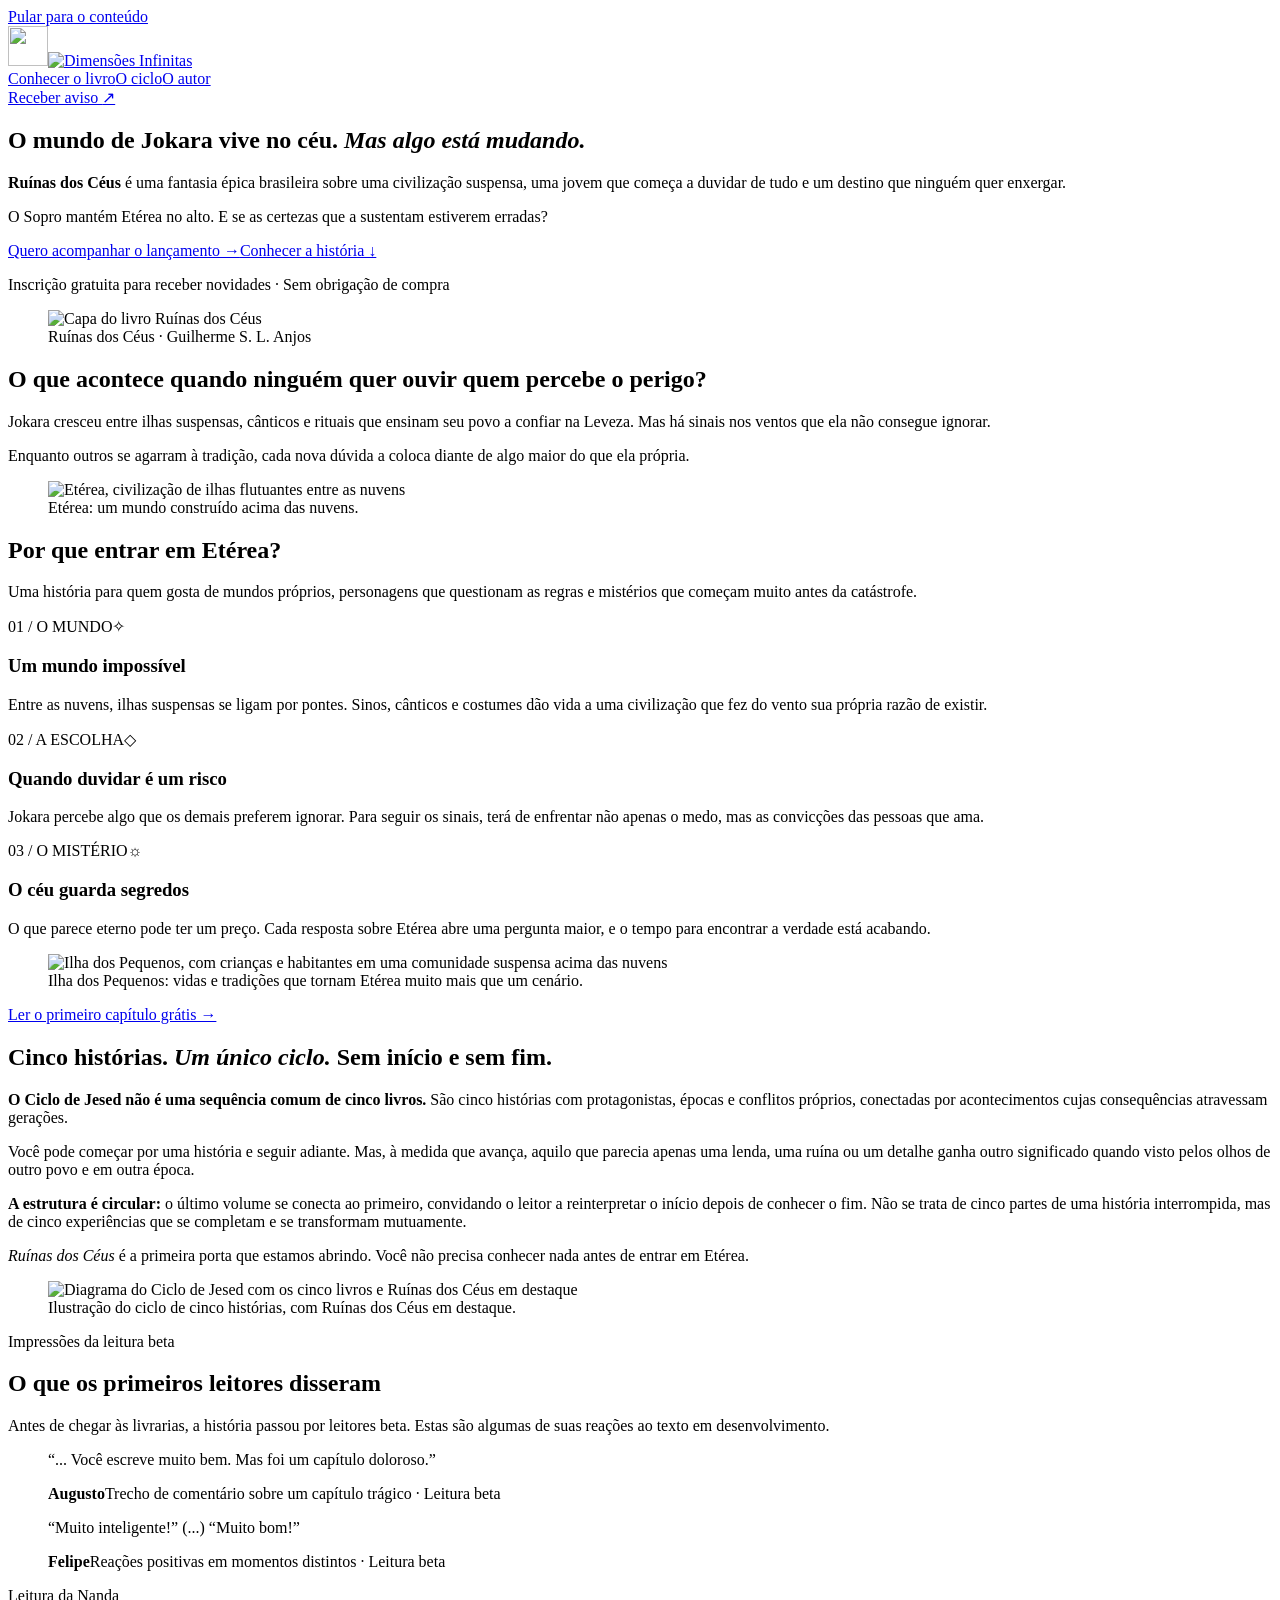
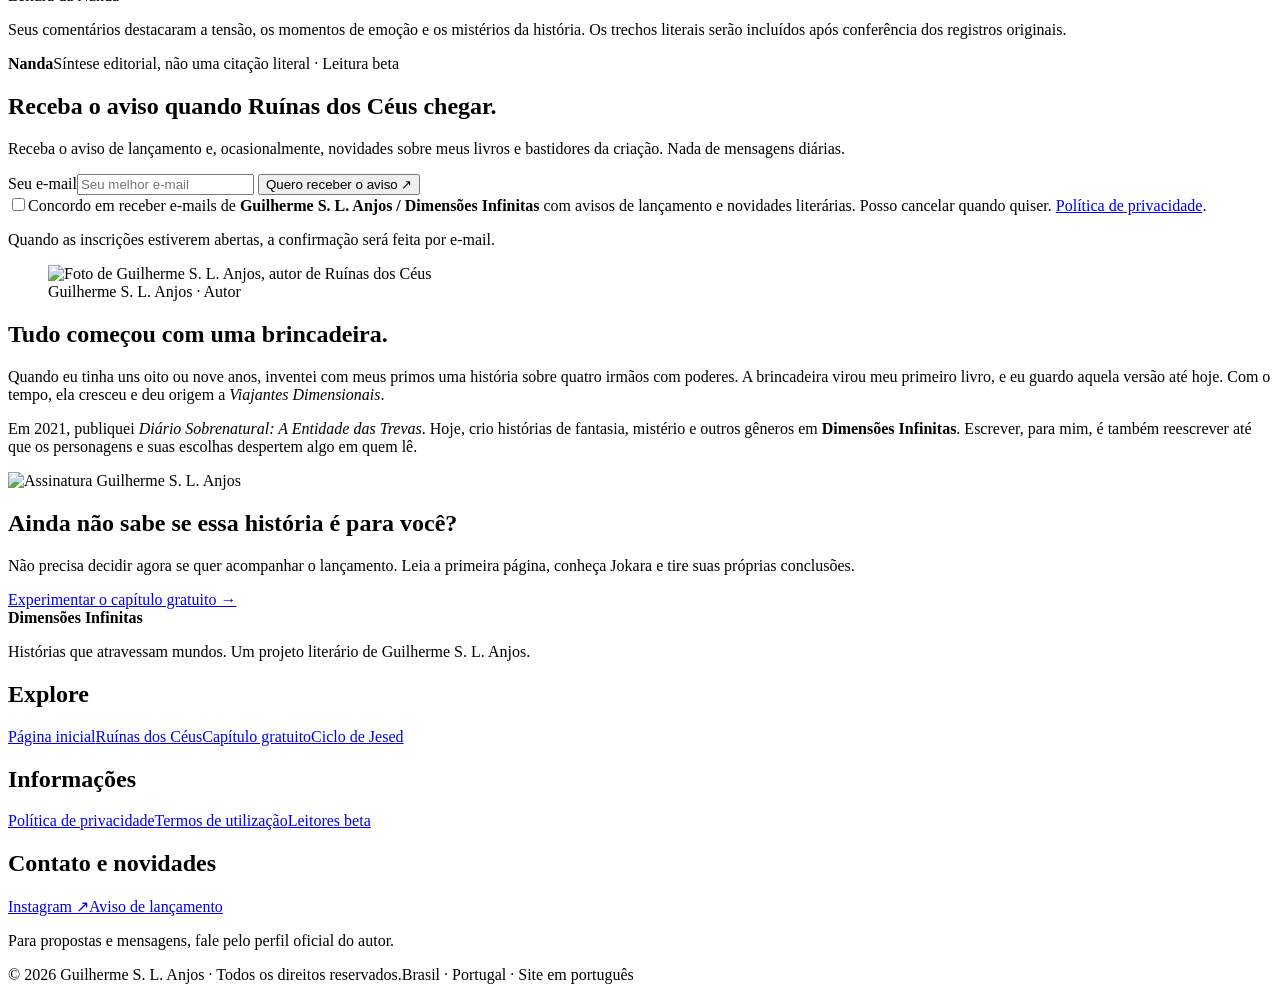
==== public/index.html @ abf65060 "feat: refinamento da home, ciclo, CTA mobile e rodape" ====
<!doctype html><html lang="pt-BR"><head><meta charset="utf-8"><meta name="viewport" content="width=device-width, initial-scale=1">
<meta name="theme-color" content="#f7f3eb"><meta name="description" content="Uma civilização acima do mundo. O céu está prestes a cair. Conheça Ruínas dos Céus, de Guilherme S. L. Anjos, e leia o primeiro capítulo gratuitamente.">
<link rel="canonical" href="https://dimensoesinfinitas.com/">
<link rel="icon" type="image/png" sizes="any" href="/assets/dimensoes-infinitas-selo-n-dourado.png">
<link rel="apple-touch-icon" href="/assets/dimensoes-infinitas-selo-n-dourado.png">
<meta property="og:type" content="website"><meta property="og:locale" content="pt_BR">
<meta property="og:title" content="Dimensões Infinitas | Conheça Ruínas dos Céus"><meta property="og:description" content="Uma civilização acima do mundo. O céu está prestes a cair. Conheça Ruínas dos Céus, de Guilherme S. L. Anjos, e leia o primeiro capítulo gratuitamente.">
<meta property="og:url" content="https://dimensoesinfinitas.com/">
<meta property="og:image" content="https://dimensoesinfinitas.com/assets/ruinas-dos-ceus-capa.webp">
<meta name="twitter:card" content="summary_large_image">
<link rel="stylesheet" href="/styles.css?v=20261024full4"><title>Dimensões Infinitas | Conheça Ruínas dos Céus</title></head><body class="marketing-page"><a class="skip" href="#conteudo">Pular para o conteúdo</a>
<header class="sitehead"><div class="container"><a class="brand" href="/" aria-label="Dimensões Infinitas, página inicial"><img src="/assets/dimensoes-infinitas-selo-n-preto.png" width="40" height="40" alt=""><img class="brand-logo" src="/assets/dimensoes-infinitas-logo-preto.png" width="177" height="67" alt="Dimensões Infinitas"></a><nav aria-label="Navegação"><a href="/ciclo-de-jesed/ruinas-dos-ceus/">Conhecer o livro</a><a href="#ciclo">O ciclo</a><a href="#autor">O autor</a></nav><a class="header-cta" href="#acompanhar">Receber aviso <span aria-hidden="true">↗</span></a></div></header>
<main id="conteudo">
<section class="hero" aria-labelledby="home-title"><div class="container hero-grid">
<div class="hero-copy"><h1 id="home-title">O mundo de Jokara vive no céu. <em>Mas algo está mudando.</em></h1>
<p class="sublead"><strong>Ruínas dos Céus</strong> é uma fantasia épica brasileira sobre uma civilização suspensa, uma jovem que começa a duvidar de tudo e um destino que ninguém quer enxergar.</p>
<p class="muted hero-support">O Sopro mantém Etérea no alto. E se as certezas que a sustentam estiverem erradas?</p>
<div class="actions"><a class="btn primary" href="#acompanhar">Quero acompanhar o lançamento →</a><a class="btn" href="#historia">Conhecer a história ↓</a></div>
<p class="fineprint">Inscrição gratuita para receber novidades · Sem obrigação de compra</p></div>
<figure class="hero-cover"><div class="cover-stage"><img src="/assets/ruinas-dos-ceus-capa.webp" width="500" height="750" alt="Capa do livro Ruínas dos Céus" fetchpriority="high" decoding="async"></div><figcaption>Ruínas dos Céus · Guilherme S. L. Anjos</figcaption></figure>
</div></section>
<section class="section" id="historia"><div class="container section-grid">
<div><h2>O que acontece quando ninguém quer ouvir quem percebe o perigo?</h2>
<p>Jokara cresceu entre ilhas suspensas, cânticos e rituais que ensinam seu povo a confiar na Leveza. Mas há sinais nos ventos que ela não consegue ignorar.</p>
<p>Enquanto outros se agarram à tradição, cada nova dúvida a coloca diante de algo maior do que ela própria.</p></div>
<figure class="eterea-figure"><img src="/assets/eterea.webp" width="1200" height="675" loading="lazy" decoding="async" alt="Etérea, civilização de ilhas flutuantes entre as nuvens"><figcaption>Etérea: um mundo construído acima das nuvens.</figcaption></figure>
</div></section>
<section class="section highlight"><div class="container"><div class="section-head"><h2>Por que entrar em Etérea?</h2><p>Uma história para quem gosta de mundos próprios, personagens que questionam as regras e mistérios que começam muito antes da catástrofe.</p></div>
<div class="theme-cards discovery-cards">
<article><span class="theme-index" aria-hidden="true">01 / O MUNDO</span><span class="theme-symbol" aria-hidden="true">✧</span><h3>Um mundo impossível</h3><p>Entre as nuvens, ilhas suspensas se ligam por pontes. Sinos, cânticos e costumes dão vida a uma civilização que fez do vento sua própria razão de existir.</p></article>
<article><span class="theme-index" aria-hidden="true">02 / A ESCOLHA</span><span class="theme-symbol" aria-hidden="true">◇</span><h3>Quando duvidar é um risco</h3><p>Jokara percebe algo que os demais preferem ignorar. Para seguir os sinais, terá de enfrentar não apenas o medo, mas as convicções das pessoas que ama.</p></article>
<article><span class="theme-index" aria-hidden="true">03 / O MISTÉRIO</span><span class="theme-symbol" aria-hidden="true">☼</span><h3>O céu guarda segredos</h3><p>O que parece eterno pode ter um preço. Cada resposta sobre Etérea abre uma pergunta maior, e o tempo para encontrar a verdade está acabando.</p></article>
</div><figure class="eterea-wide"><img src="/assets/ilha-dos-pequenos.webp" width="1200" height="900" loading="lazy" decoding="async" alt="Ilha dos Pequenos, com crianças e habitantes em uma comunidade suspensa acima das nuvens"><figcaption>Ilha dos Pequenos: vidas e tradições que tornam Etérea muito mais que um cenário.</figcaption></figure><div class="section-cta"><a class="btn primary" href="/ciclo-de-jesed/ruinas-dos-ceus/ler/">Ler o primeiro capítulo grátis →</a></div>
</div></section>
<section class="section cycle-section" id="ciclo"><div class="container section-grid">
<div><h2>Cinco histórias. <em>Um único ciclo.</em> Sem início e sem fim.</h2>
<p><strong>O Ciclo de Jesed não é uma sequência comum de cinco livros.</strong> São cinco histórias com protagonistas, épocas e conflitos próprios, conectadas por acontecimentos cujas consequências atravessam gerações.</p>
<p>Você pode começar por uma história e seguir adiante. Mas, à medida que avança, aquilo que parecia apenas uma lenda, uma ruína ou um detalhe ganha outro significado quando visto pelos olhos de outro povo e em outra época.</p>
<p><strong>A estrutura é circular:</strong> o último volume se conecta ao primeiro, convidando o leitor a reinterpretar o início depois de conhecer o fim. Não se trata de cinco partes de uma história interrompida, mas de cinco experiências que se completam e se transformam mutuamente.</p>
<p><em>Ruínas dos Céus</em> é a primeira porta que estamos abrindo. Você não precisa conhecer nada antes de entrar em Etérea.</p></div>
<figure class="cycle-figure"><img src="/assets/ciclo-de-jesed-ruinas-dos-ceus.webp" width="850" height="900" loading="lazy" decoding="async" alt="Diagrama do Ciclo de Jesed com os cinco livros e Ruínas dos Céus em destaque"><figcaption>Ilustração do ciclo de cinco histórias, com Ruínas dos Céus em destaque.</figcaption></figure>
</div></section>
<section class="section beta-section" id="avaliacoes" aria-labelledby="beta-title"><div class="container"><div class="section-head"><p class="eyebrow">Impressões da leitura beta</p><h2 id="beta-title">O que os primeiros leitores disseram</h2><p>Antes de chegar às livrarias, a história passou por leitores beta. Estas são algumas de suas reações ao texto em desenvolvimento.</p></div><div class="beta-grid">
<blockquote class="beta-card"><p>“... Você escreve muito bem. Mas foi um capítulo doloroso.”</p><footer><strong>Augusto</strong><span>Trecho de comentário sobre um capítulo trágico · Leitura beta</span></footer></blockquote>
<blockquote class="beta-card"><p>“Muito inteligente!” <span class="beta-gap" aria-label="Outros comentários ao longo da leitura">(...)</span> “Muito bom!”</p><footer><strong>Felipe</strong><span>Reações positivas em momentos distintos · Leitura beta</span></footer></blockquote>
<article class="beta-card beta-summary"><p class="beta-intro">Leitura da Nanda</p><p class="beta-note">Seus comentários destacaram a tensão, os momentos de emoção e os mistérios da história. Os trechos literais serão incluídos após conferência dos registros originais.</p><footer><strong>Nanda</strong><span>Síntese editorial, não uma citação literal · Leitura beta</span></footer></article>
</div></div></section>
<section class="email-section" id="acompanhar" aria-labelledby="email-title-acompanhar"><div class="container">
<div class="email-card"><h2 id="email-title-acompanhar">Receba o aviso quando Ruínas dos Céus chegar.</h2>
<p>Receba o aviso de lançamento e, ocasionalmente, novidades sobre meus livros e bastidores da criação. Nada de mensagens diárias.</p>
<form class="newsletter-form email-form" novalidate><div class="email-row">
<label class="skip" for="email-acompanhar">Seu e-mail</label><input type="email" id="email-acompanhar" name="email" required autocomplete="email" placeholder="Seu melhor e-mail" maxlength="254" aria-label="Endereço de e-mail">
<button class="btn primary" type="submit">Quero receber o aviso ↗</button></div>
<div style="position:absolute;left:-9999px" aria-hidden="true"><label>Website<input type="text" name="website" tabindex="-1" autocomplete="off"></label></div>
<label class="consent"><input type="checkbox" name="consent" required><span>Concordo em receber e-mails de <strong>Guilherme S. L. Anjos / Dimensões Infinitas</strong> com avisos de lançamento e novidades literárias. Posso cancelar quando quiser. <a href="/privacidade/" target="_blank" rel="noopener">Política de privacidade</a>.</span></label>
<p class="form-status" role="status" aria-live="polite"></p></form>
<p class="micro">Quando as inscrições estiverem abertas, a confirmação será feita por e-mail.</p></div></div></section>
<section class="section author-section" id="autor"><div class="container author-grid">
<figure class="author-portrait"><img src="/assets/guilherme-s-l-anjos-autor.webp" width="320" height="320" loading="lazy" decoding="async" alt="Foto de Guilherme S. L. Anjos, autor de Ruínas dos Céus"><figcaption>Guilherme S. L. Anjos · Autor</figcaption></figure>
<div><h2>Tudo começou com uma brincadeira.</h2>
<p>Quando eu tinha uns oito ou nove anos, inventei com meus primos uma história sobre quatro irmãos com poderes. A brincadeira virou meu primeiro livro, e eu guardo aquela versão até hoje. Com o tempo, ela cresceu e deu origem a <em>Viajantes Dimensionais</em>.</p>
<p>Em 2021, publiquei <em>Diário Sobrenatural: A Entidade das Trevas</em>. Hoje, crio histórias de fantasia, mistério e outros gêneros em <strong>Dimensões Infinitas</strong>. Escrever, para mim, é também reescrever até que os personagens e suas escolhas despertem algo em quem lê.</p>
<img class="author-signature" src="/assets/guilherme-s-l-anjos-preto.png" alt="Assinatura Guilherme S. L. Anjos" width="188" height="63" loading="lazy" decoding="async"></div>
</div></section>
<section class="closing"><div class="container narrow"><h2>Ainda não sabe se essa história é para você?</h2>
<p>Não precisa decidir agora se quer acompanhar o lançamento. Leia a primeira página, conheça Jokara e tire suas próprias conclusões.</p>
<a class="btn primary" href="/ciclo-de-jesed/ruinas-dos-ceus/ler/">Experimentar o capítulo gratuito →</a>
</div></section>
</main><footer class="sitefoot"><div class="container footer-columns">
<div class="footer-brand"><img src="/assets/dimensoes-infinitas-logo-branco.webp" alt="Dimensões Infinitas" width="220" loading="lazy" onerror="this.style.display='none'"><strong>Dimensões Infinitas</strong><p>Histórias que atravessam mundos. Um projeto literário de Guilherme S. L. Anjos.</p></div>
<div class="footer-group"><h2>Explore</h2><a href="/">Página inicial</a><a href="/ciclo-de-jesed/ruinas-dos-ceus/">Ruínas dos Céus</a><a href="/ciclo-de-jesed/ruinas-dos-ceus/ler/">Capítulo gratuito</a><a href="/#ciclo">Ciclo de Jesed</a></div>
<div class="footer-group"><h2>Informações</h2><a href="/privacidade/">Política de privacidade</a><a href="/termos/">Termos de utilização</a><a href="/#avaliacoes">Leitores beta</a></div>
<div class="footer-group"><h2>Contato e novidades</h2><a href="https://www.instagram.com/guilhermeslanjos/" target="_blank" rel="noopener noreferrer">Instagram ↗</a><a href="/#acompanhar">Aviso de lançamento</a><p>Para propostas e mensagens, fale pelo perfil oficial do autor.</p></div>
</div><div class="container footer-bottom"><span>© <span class="current-year">2026</span> Guilherme S. L. Anjos · Todos os direitos reservados.</span><span>Brasil · Portugal · Site em português</span></div></footer><script defer src="/app.js?v=20261024full4"></script><script>document.querySelectorAll('.current-year').forEach(el=>el.textContent=new Date().getFullYear());</script></body></html>
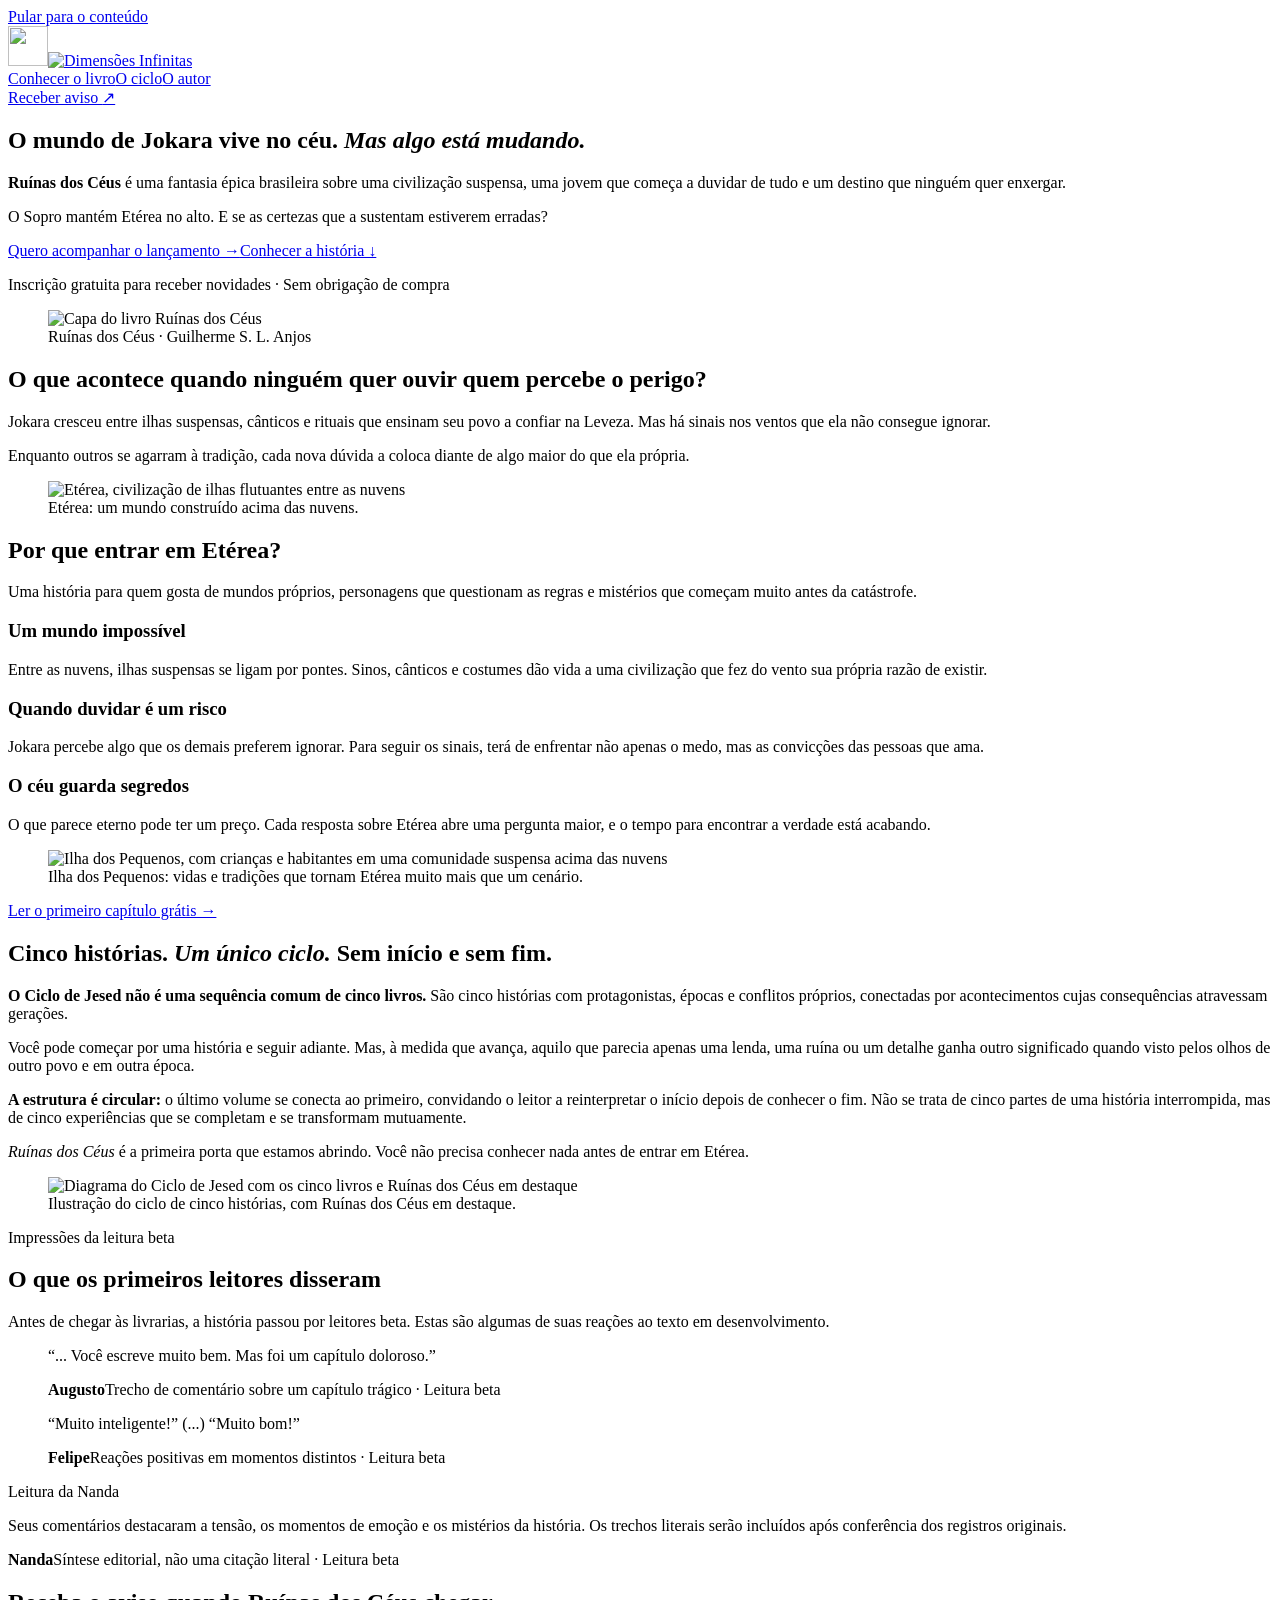
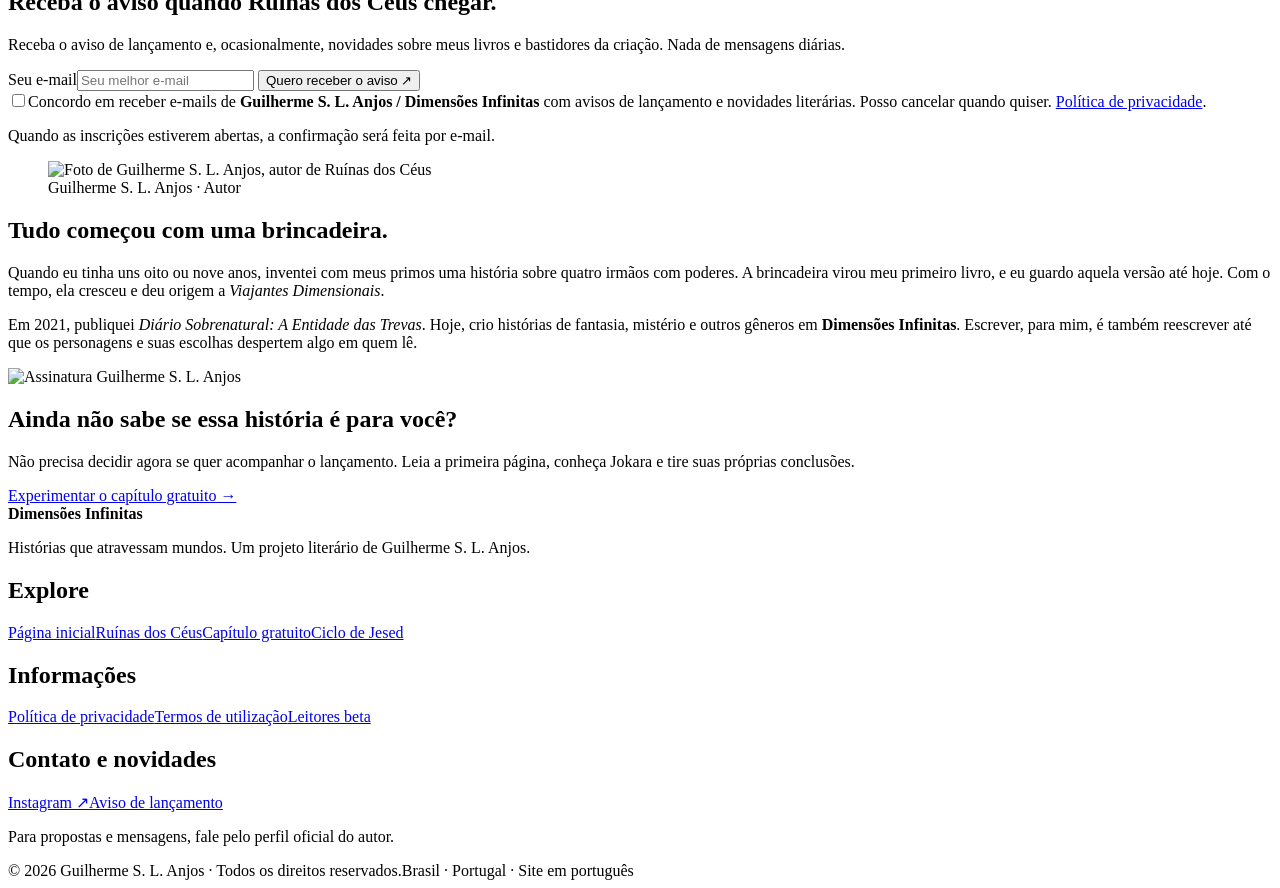
==== commit e1febb3f: "style: remover numeracao e simbolos dos cards Etérea" ====
--- a/public/index.html
+++ b/public/index.html
@@ -27,9 +27,9 @@
 </div></section>
 <section class="section highlight"><div class="container"><div class="section-head"><h2>Por que entrar em Etérea?</h2><p>Uma história para quem gosta de mundos próprios, personagens que questionam as regras e mistérios que começam muito antes da catástrofe.</p></div>
 <div class="theme-cards discovery-cards">
-<article><span class="theme-index" aria-hidden="true">01 / O MUNDO</span><span class="theme-symbol" aria-hidden="true">✧</span><h3>Um mundo impossível</h3><p>Entre as nuvens, ilhas suspensas se ligam por pontes. Sinos, cânticos e costumes dão vida a uma civilização que fez do vento sua própria razão de existir.</p></article>
-<article><span class="theme-index" aria-hidden="true">02 / A ESCOLHA</span><span class="theme-symbol" aria-hidden="true">◇</span><h3>Quando duvidar é um risco</h3><p>Jokara percebe algo que os demais preferem ignorar. Para seguir os sinais, terá de enfrentar não apenas o medo, mas as convicções das pessoas que ama.</p></article>
-<article><span class="theme-index" aria-hidden="true">03 / O MISTÉRIO</span><span class="theme-symbol" aria-hidden="true">☼</span><h3>O céu guarda segredos</h3><p>O que parece eterno pode ter um preço. Cada resposta sobre Etérea abre uma pergunta maior, e o tempo para encontrar a verdade está acabando.</p></article>
+<article><h3>Um mundo impossível</h3><p>Entre as nuvens, ilhas suspensas se ligam por pontes. Sinos, cânticos e costumes dão vida a uma civilização que fez do vento sua própria razão de existir.</p></article>
+<article><h3>Quando duvidar é um risco</h3><p>Jokara percebe algo que os demais preferem ignorar. Para seguir os sinais, terá de enfrentar não apenas o medo, mas as convicções das pessoas que ama.</p></article>
+<article><h3>O céu guarda segredos</h3><p>O que parece eterno pode ter um preço. Cada resposta sobre Etérea abre uma pergunta maior, e o tempo para encontrar a verdade está acabando.</p></article>
 </div><figure class="eterea-wide"><img src="/assets/ilha-dos-pequenos.webp" width="1200" height="900" loading="lazy" decoding="async" alt="Ilha dos Pequenos, com crianças e habitantes em uma comunidade suspensa acima das nuvens"><figcaption>Ilha dos Pequenos: vidas e tradições que tornam Etérea muito mais que um cenário.</figcaption></figure><div class="section-cta"><a class="btn primary" href="/ciclo-de-jesed/ruinas-dos-ceus/ler/">Ler o primeiro capítulo grátis →</a></div>
 </div></section>
 <section class="section cycle-section" id="ciclo"><div class="container section-grid">
@@ -67,7 +67,7 @@
 <a class="btn primary" href="/ciclo-de-jesed/ruinas-dos-ceus/ler/">Experimentar o capítulo gratuito →</a>
 </div></section>
 </main><footer class="sitefoot"><div class="container footer-columns">
-<div class="footer-brand"><img src="/assets/dimensoes-infinitas-logo-branco.webp" alt="Dimensões Infinitas" width="220" loading="lazy" onerror="this.style.display='none'"><strong>Dimensões Infinitas</strong><p>Histórias que atravessam mundos. Um projeto literário de Guilherme S. L. Anjos.</p></div>
+<div class="footer-brand"><img src="/assets/dimensoes-infinitas-logo.webp" alt="Dimensões Infinitas" width="220" loading="lazy" onerror="this.style.display='none'"><strong>Dimensões Infinitas</strong><p>Histórias que atravessam mundos. Um projeto literário de Guilherme S. L. Anjos.</p></div>
 <div class="footer-group"><h2>Explore</h2><a href="/">Página inicial</a><a href="/ciclo-de-jesed/ruinas-dos-ceus/">Ruínas dos Céus</a><a href="/ciclo-de-jesed/ruinas-dos-ceus/ler/">Capítulo gratuito</a><a href="/#ciclo">Ciclo de Jesed</a></div>
 <div class="footer-group"><h2>Informações</h2><a href="/privacidade/">Política de privacidade</a><a href="/termos/">Termos de utilização</a><a href="/#avaliacoes">Leitores beta</a></div>
 <div class="footer-group"><h2>Contato e novidades</h2><a href="https://www.instagram.com/guilhermeslanjos/" target="_blank" rel="noopener noreferrer">Instagram ↗</a><a href="/#acompanhar">Aviso de lançamento</a><p>Para propostas e mensagens, fale pelo perfil oficial do autor.</p></div>
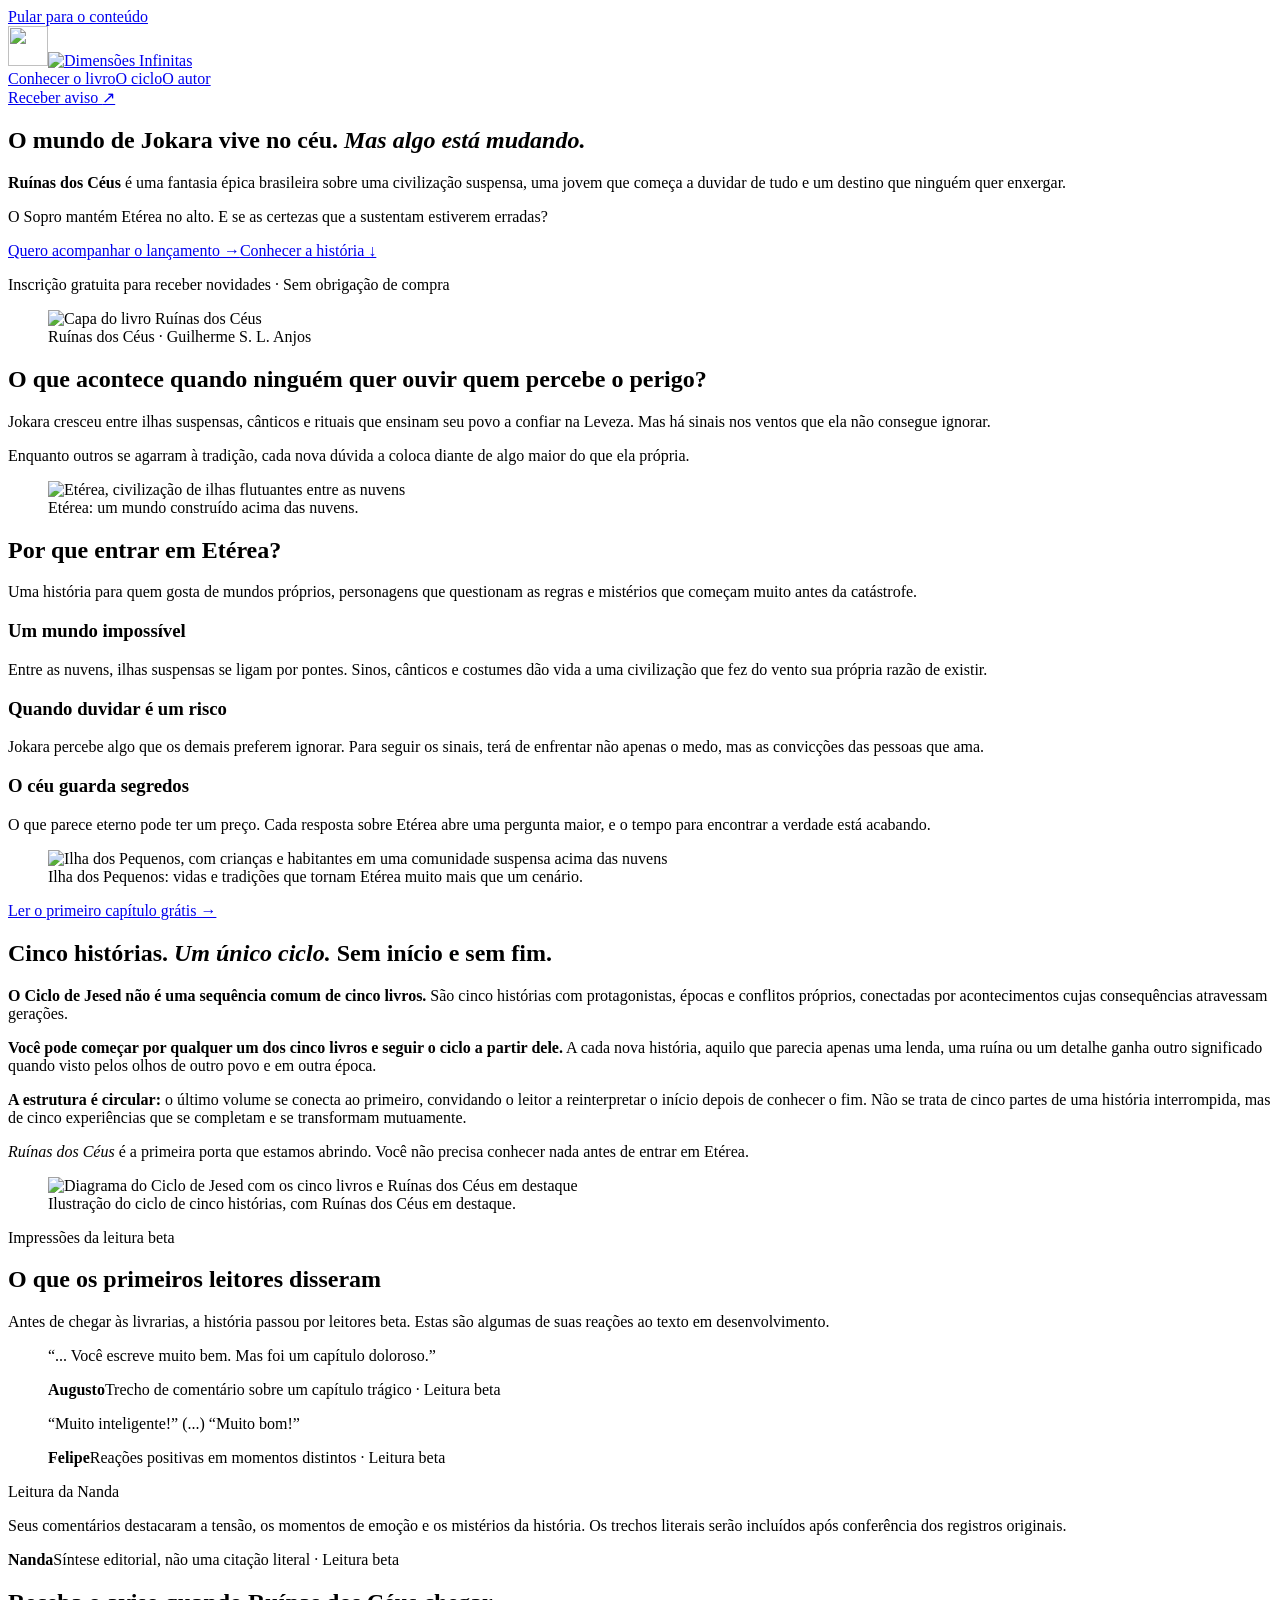
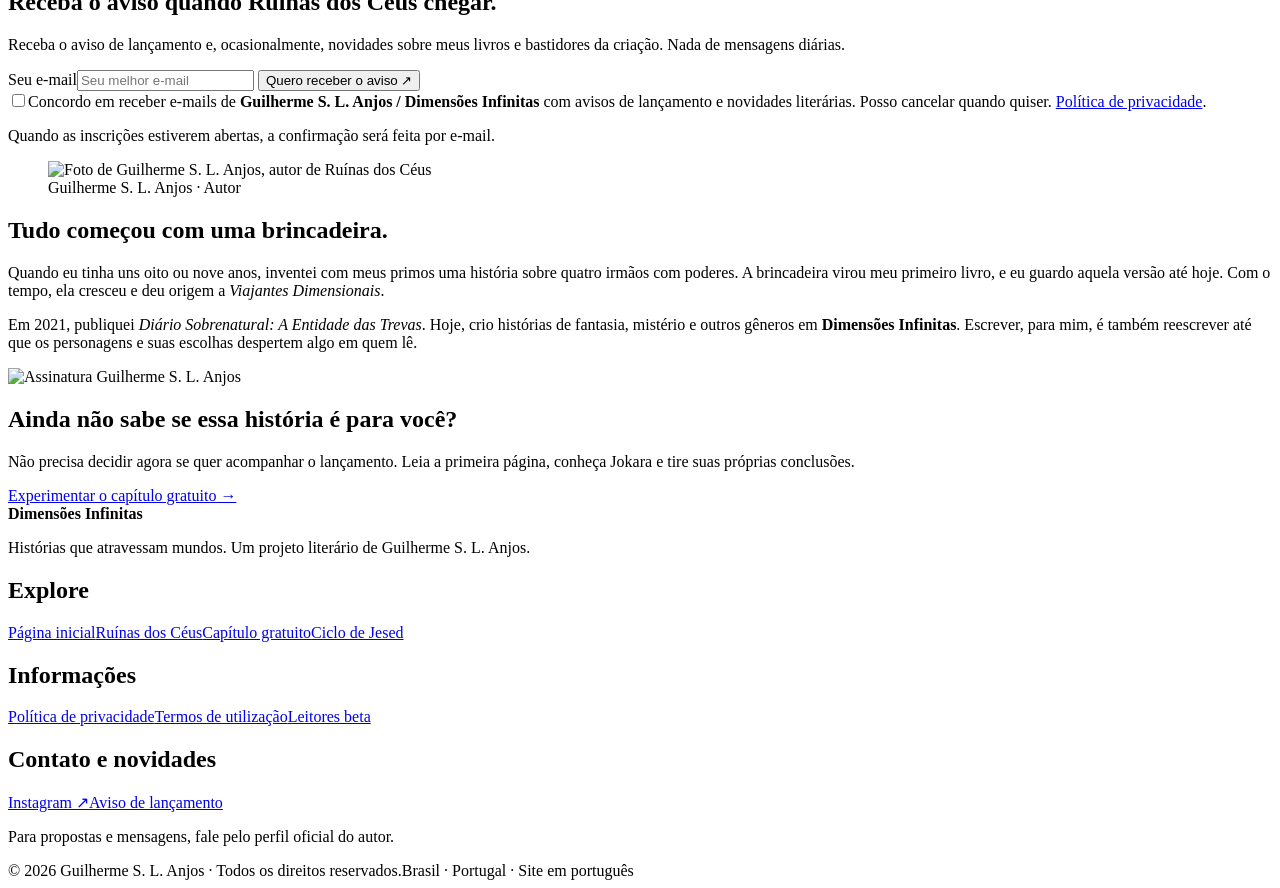
==== commit 79e6d381: "copy: explicitar que ciclo permite iniciar por qualquer livro" ====
--- a/public/index.html
+++ b/public/index.html
@@ -8,7 +8,7 @@
 <meta property="og:url" content="https://dimensoesinfinitas.com/">
 <meta property="og:image" content="https://dimensoesinfinitas.com/assets/ruinas-dos-ceus-capa.webp">
 <meta name="twitter:card" content="summary_large_image">
-<link rel="stylesheet" href="/styles.css?v=20261024full4"><title>Dimensões Infinitas | Conheça Ruínas dos Céus</title></head><body class="marketing-page"><a class="skip" href="#conteudo">Pular para o conteúdo</a>
+<link rel="stylesheet" href="/styles.css?v=20261024common5"><title>Dimensões Infinitas | Conheça Ruínas dos Céus</title></head><body class="marketing-page home-page"><a class="skip" href="#conteudo">Pular para o conteúdo</a>
 <header class="sitehead"><div class="container"><a class="brand" href="/" aria-label="Dimensões Infinitas, página inicial"><img src="/assets/dimensoes-infinitas-selo-n-preto.png" width="40" height="40" alt=""><img class="brand-logo" src="/assets/dimensoes-infinitas-logo-preto.png" width="177" height="67" alt="Dimensões Infinitas"></a><nav aria-label="Navegação"><a href="/ciclo-de-jesed/ruinas-dos-ceus/">Conhecer o livro</a><a href="#ciclo">O ciclo</a><a href="#autor">O autor</a></nav><a class="header-cta" href="#acompanhar">Receber aviso <span aria-hidden="true">↗</span></a></div></header>
 <main id="conteudo">
 <section class="hero" aria-labelledby="home-title"><div class="container hero-grid">
@@ -35,7 +35,7 @@
 <section class="section cycle-section" id="ciclo"><div class="container section-grid">
 <div><h2>Cinco histórias. <em>Um único ciclo.</em> Sem início e sem fim.</h2>
 <p><strong>O Ciclo de Jesed não é uma sequência comum de cinco livros.</strong> São cinco histórias com protagonistas, épocas e conflitos próprios, conectadas por acontecimentos cujas consequências atravessam gerações.</p>
-<p>Você pode começar por uma história e seguir adiante. Mas, à medida que avança, aquilo que parecia apenas uma lenda, uma ruína ou um detalhe ganha outro significado quando visto pelos olhos de outro povo e em outra época.</p>
+<p><strong>Você pode começar por qualquer um dos cinco livros e seguir o ciclo a partir dele.</strong> A cada nova história, aquilo que parecia apenas uma lenda, uma ruína ou um detalhe ganha outro significado quando visto pelos olhos de outro povo e em outra época.</p>
 <p><strong>A estrutura é circular:</strong> o último volume se conecta ao primeiro, convidando o leitor a reinterpretar o início depois de conhecer o fim. Não se trata de cinco partes de uma história interrompida, mas de cinco experiências que se completam e se transformam mutuamente.</p>
 <p><em>Ruínas dos Céus</em> é a primeira porta que estamos abrindo. Você não precisa conhecer nada antes de entrar em Etérea.</p></div>
 <figure class="cycle-figure"><img src="/assets/ciclo-de-jesed-ruinas-dos-ceus.webp" width="850" height="900" loading="lazy" decoding="async" alt="Diagrama do Ciclo de Jesed com os cinco livros e Ruínas dos Céus em destaque"><figcaption>Ilustração do ciclo de cinco histórias, com Ruínas dos Céus em destaque.</figcaption></figure>
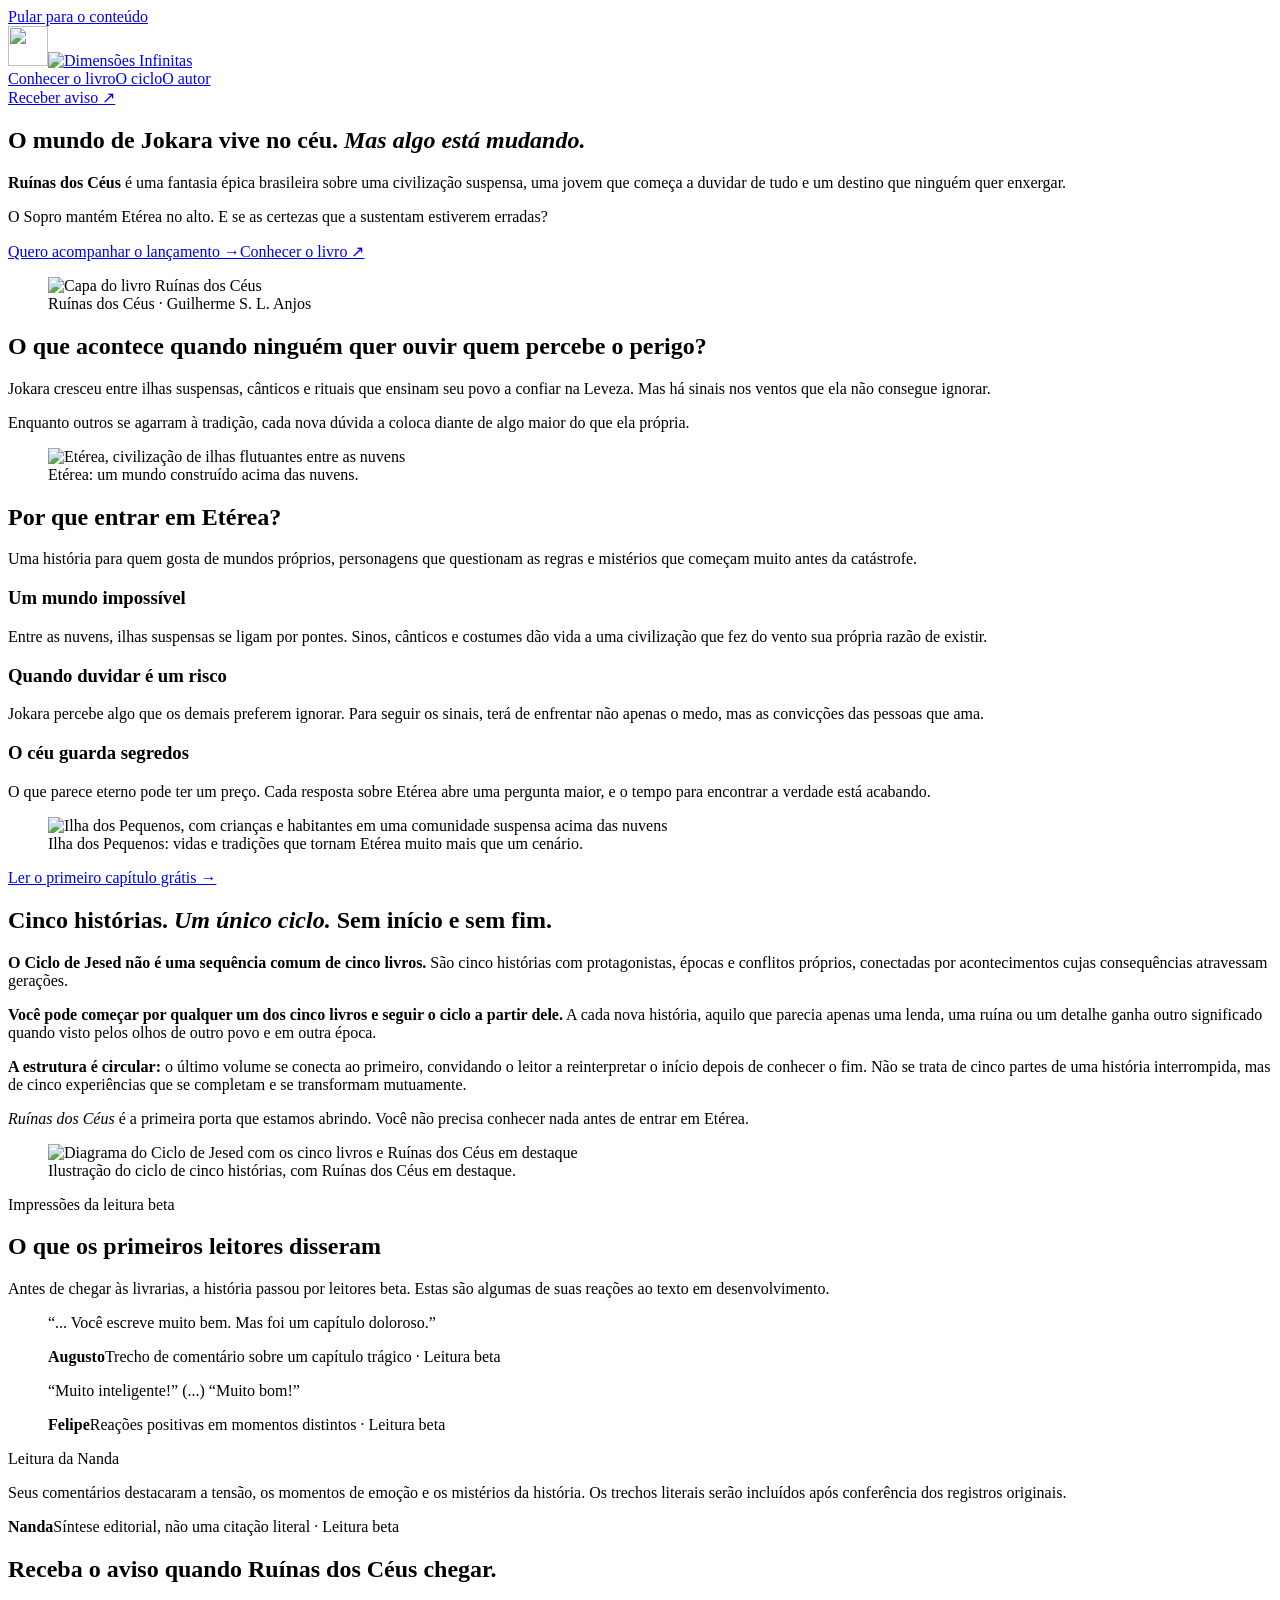
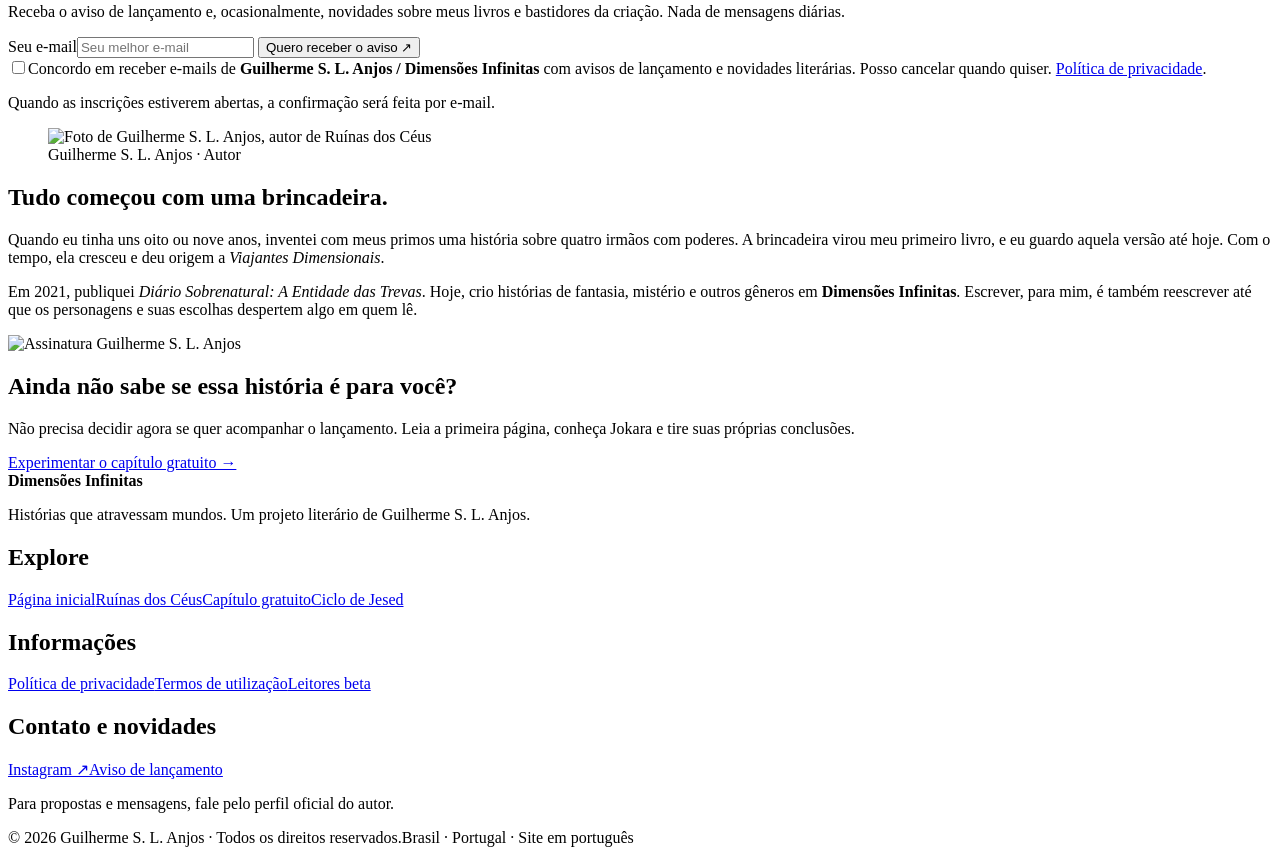
==== commit 0823c9d2: "style: unificar identidade editorial-cinematografica em todas as paginas publicas" ====
--- a/public/index.html
+++ b/public/index.html
@@ -8,15 +8,15 @@
 <meta property="og:url" content="https://dimensoesinfinitas.com/">
 <meta property="og:image" content="https://dimensoesinfinitas.com/assets/ruinas-dos-ceus-capa.webp">
 <meta name="twitter:card" content="summary_large_image">
-<link rel="stylesheet" href="/styles.css?v=20261024common5"><title>Dimensões Infinitas | Conheça Ruínas dos Céus</title></head><body class="marketing-page home-page"><a class="skip" href="#conteudo">Pular para o conteúdo</a>
+<link rel="stylesheet" href="/styles.css?v=20261024unified7"><title>Dimensões Infinitas | Conheça Ruínas dos Céus</title></head><body class="marketing-page home-page cinematic-home"><a class="skip" href="#conteudo">Pular para o conteúdo</a>
 <header class="sitehead"><div class="container"><a class="brand" href="/" aria-label="Dimensões Infinitas, página inicial"><img src="/assets/dimensoes-infinitas-selo-n-preto.png" width="40" height="40" alt=""><img class="brand-logo" src="/assets/dimensoes-infinitas-logo-preto.png" width="177" height="67" alt="Dimensões Infinitas"></a><nav aria-label="Navegação"><a href="/ciclo-de-jesed/ruinas-dos-ceus/">Conhecer o livro</a><a href="#ciclo">O ciclo</a><a href="#autor">O autor</a></nav><a class="header-cta" href="#acompanhar">Receber aviso <span aria-hidden="true">↗</span></a></div></header>
 <main id="conteudo">
 <section class="hero" aria-labelledby="home-title"><div class="container hero-grid">
 <div class="hero-copy"><h1 id="home-title">O mundo de Jokara vive no céu. <em>Mas algo está mudando.</em></h1>
 <p class="sublead"><strong>Ruínas dos Céus</strong> é uma fantasia épica brasileira sobre uma civilização suspensa, uma jovem que começa a duvidar de tudo e um destino que ninguém quer enxergar.</p>
 <p class="muted hero-support">O Sopro mantém Etérea no alto. E se as certezas que a sustentam estiverem erradas?</p>
-<div class="actions"><a class="btn primary" href="#acompanhar">Quero acompanhar o lançamento →</a><a class="btn" href="#historia">Conhecer a história ↓</a></div>
-<p class="fineprint">Inscrição gratuita para receber novidades · Sem obrigação de compra</p></div>
+<div class="actions"><a class="btn primary" href="#acompanhar">Quero acompanhar o lançamento →</a><a class="btn" href="/ciclo-de-jesed/ruinas-dos-ceus/">Conhecer o livro ↗</a></div>
+</div>
 <figure class="hero-cover"><div class="cover-stage"><img src="/assets/ruinas-dos-ceus-capa.webp" width="500" height="750" alt="Capa do livro Ruínas dos Céus" fetchpriority="high" decoding="async"></div><figcaption>Ruínas dos Céus · Guilherme S. L. Anjos</figcaption></figure>
 </div></section>
 <section class="section" id="historia"><div class="container section-grid">
@@ -38,7 +38,7 @@
 <p><strong>Você pode começar por qualquer um dos cinco livros e seguir o ciclo a partir dele.</strong> A cada nova história, aquilo que parecia apenas uma lenda, uma ruína ou um detalhe ganha outro significado quando visto pelos olhos de outro povo e em outra época.</p>
 <p><strong>A estrutura é circular:</strong> o último volume se conecta ao primeiro, convidando o leitor a reinterpretar o início depois de conhecer o fim. Não se trata de cinco partes de uma história interrompida, mas de cinco experiências que se completam e se transformam mutuamente.</p>
 <p><em>Ruínas dos Céus</em> é a primeira porta que estamos abrindo. Você não precisa conhecer nada antes de entrar em Etérea.</p></div>
-<figure class="cycle-figure"><img src="/assets/ciclo-de-jesed-ruinas-dos-ceus.webp" width="850" height="900" loading="lazy" decoding="async" alt="Diagrama do Ciclo de Jesed com os cinco livros e Ruínas dos Céus em destaque"><figcaption>Ilustração do ciclo de cinco histórias, com Ruínas dos Céus em destaque.</figcaption></figure>
+<figure class="cycle-figure"><img src="/assets/ciclo-de-jesed-original.webp" width="850" height="900" loading="lazy" decoding="async" alt="Diagrama do Ciclo de Jesed com os cinco livros e Ruínas dos Céus em destaque"><figcaption>Ilustração do ciclo de cinco histórias, com Ruínas dos Céus em destaque.</figcaption></figure>
 </div></section>
 <section class="section beta-section" id="avaliacoes" aria-labelledby="beta-title"><div class="container"><div class="section-head"><p class="eyebrow">Impressões da leitura beta</p><h2 id="beta-title">O que os primeiros leitores disseram</h2><p>Antes de chegar às livrarias, a história passou por leitores beta. Estas são algumas de suas reações ao texto em desenvolvimento.</p></div><div class="beta-grid">
 <blockquote class="beta-card"><p>“... Você escreve muito bem. Mas foi um capítulo doloroso.”</p><footer><strong>Augusto</strong><span>Trecho de comentário sobre um capítulo trágico · Leitura beta</span></footer></blockquote>
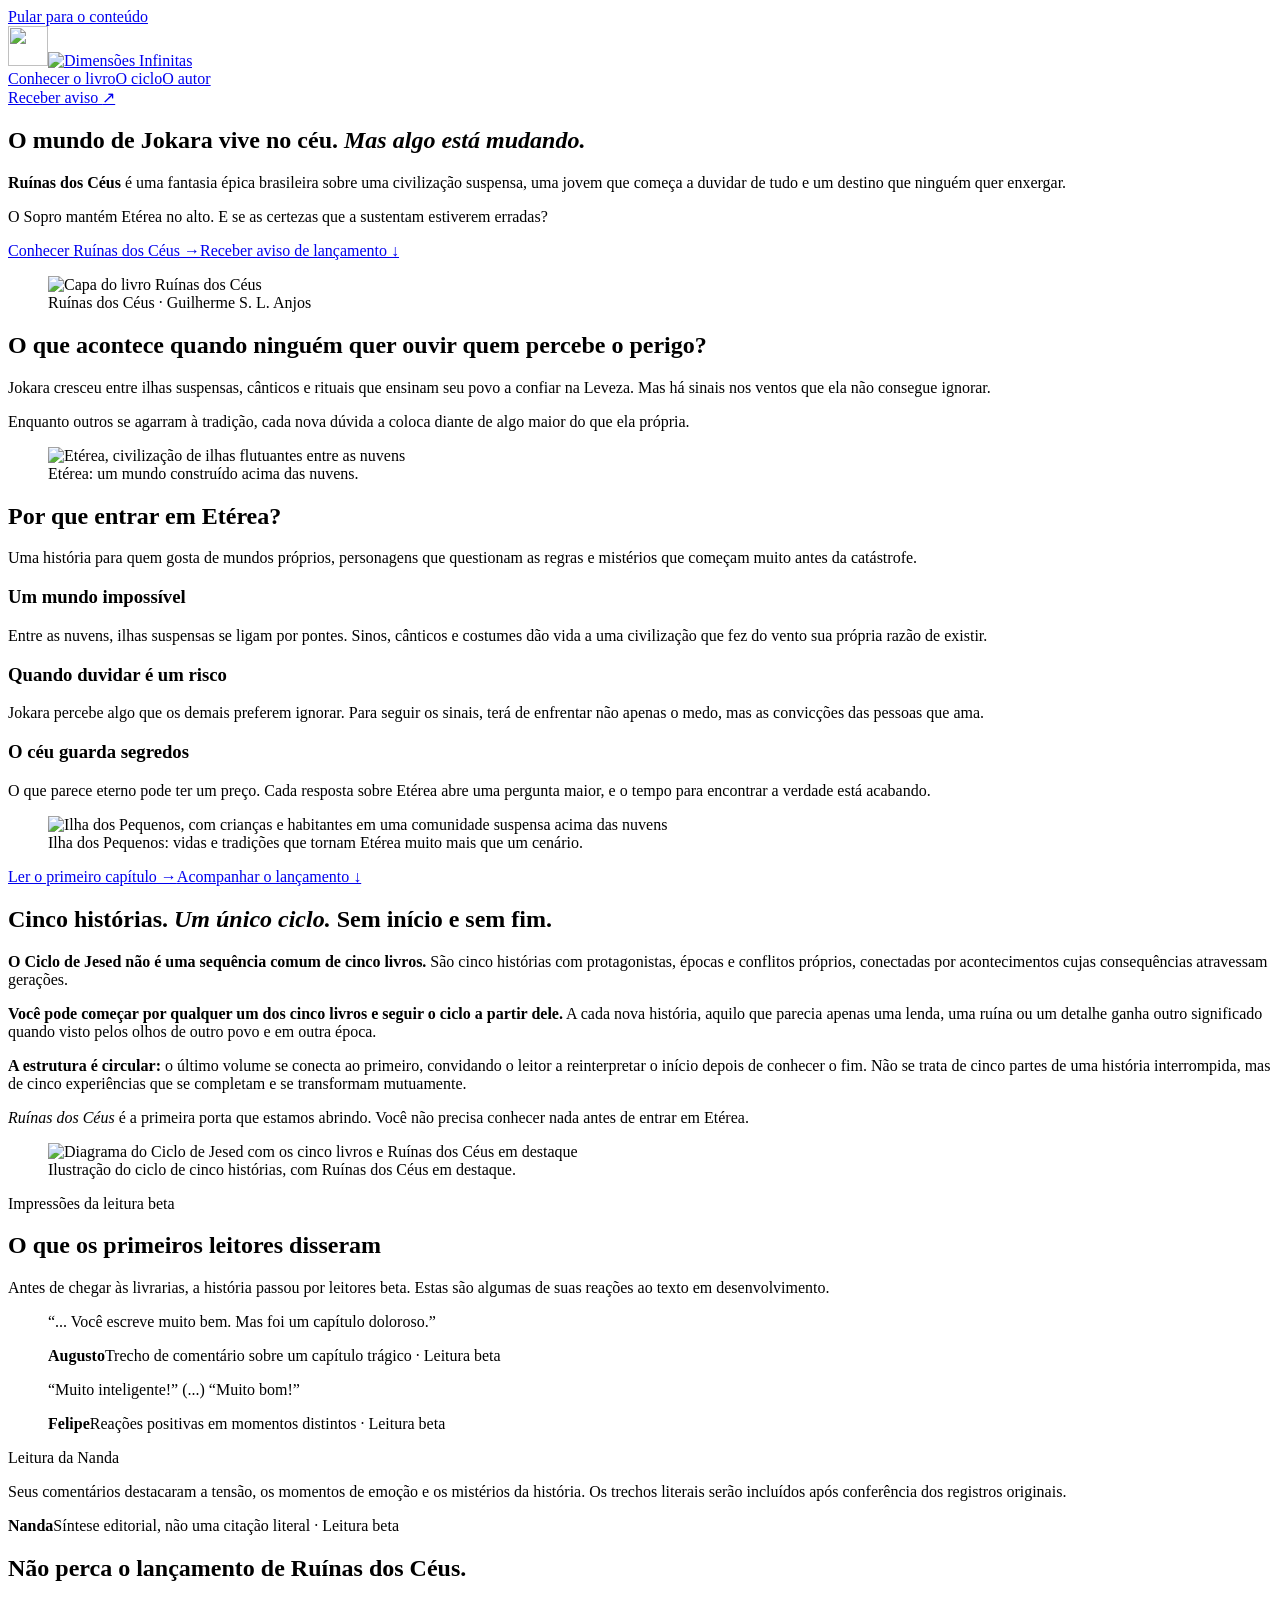
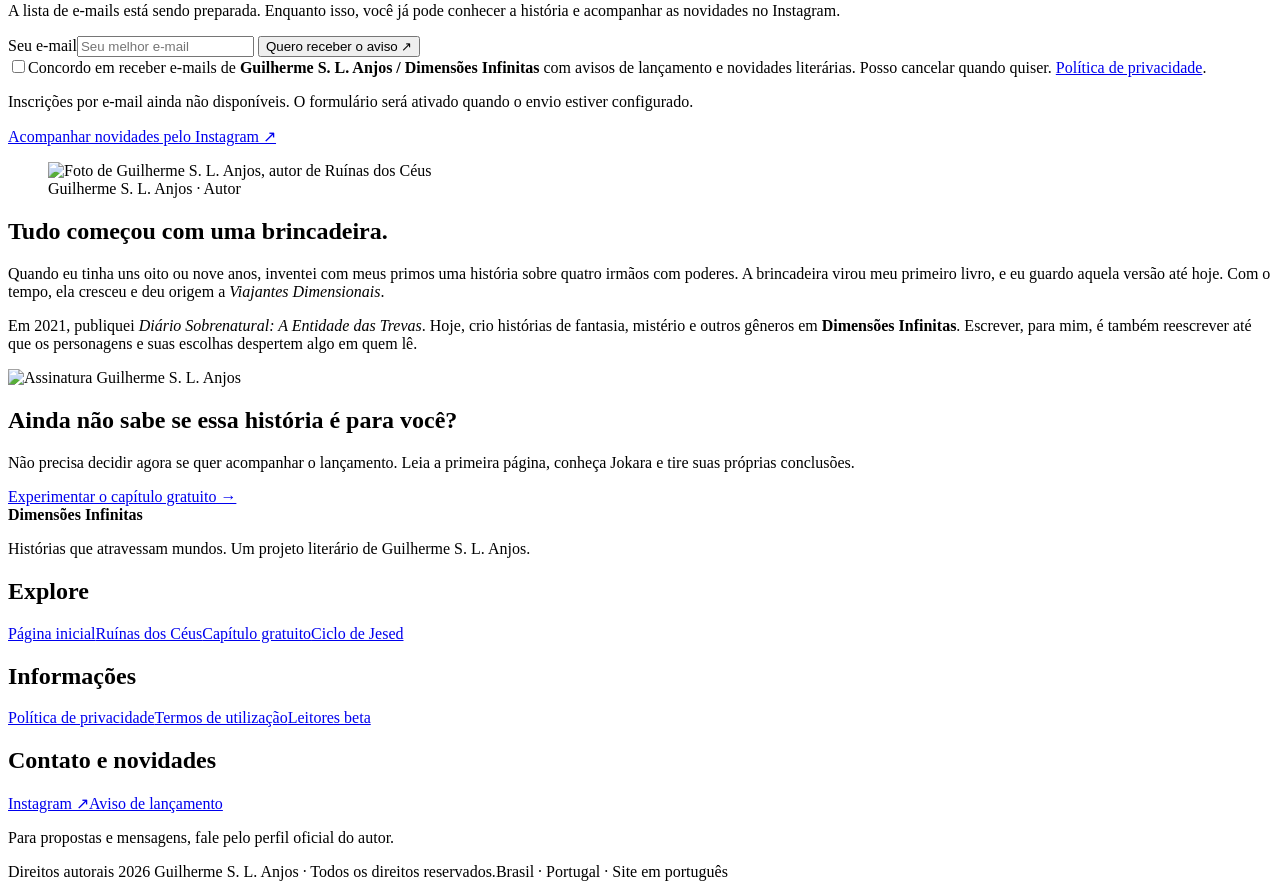
==== commit 5a5f6e72: "fix: balancear CTAs de leitura e aviso e corrigir copyright do rodape" ====
--- a/public/index.html
+++ b/public/index.html
@@ -8,14 +8,14 @@
 <meta property="og:url" content="https://dimensoesinfinitas.com/">
 <meta property="og:image" content="https://dimensoesinfinitas.com/assets/ruinas-dos-ceus-capa.webp">
 <meta name="twitter:card" content="summary_large_image">
-<link rel="stylesheet" href="/styles.css?v=20261024unified7"><title>Dimensões Infinitas | Conheça Ruínas dos Céus</title></head><body class="marketing-page home-page cinematic-home"><a class="skip" href="#conteudo">Pular para o conteúdo</a>
+<link rel="stylesheet" href="/styles.css?v=20261024ctas8"><title>Dimensões Infinitas | Conheça Ruínas dos Céus</title></head><body class="marketing-page home-page cinematic-home"><a class="skip" href="#conteudo">Pular para o conteúdo</a>
 <header class="sitehead"><div class="container"><a class="brand" href="/" aria-label="Dimensões Infinitas, página inicial"><img src="/assets/dimensoes-infinitas-selo-n-preto.png" width="40" height="40" alt=""><img class="brand-logo" src="/assets/dimensoes-infinitas-logo-preto.png" width="177" height="67" alt="Dimensões Infinitas"></a><nav aria-label="Navegação"><a href="/ciclo-de-jesed/ruinas-dos-ceus/">Conhecer o livro</a><a href="#ciclo">O ciclo</a><a href="#autor">O autor</a></nav><a class="header-cta" href="#acompanhar">Receber aviso <span aria-hidden="true">↗</span></a></div></header>
 <main id="conteudo">
 <section class="hero" aria-labelledby="home-title"><div class="container hero-grid">
 <div class="hero-copy"><h1 id="home-title">O mundo de Jokara vive no céu. <em>Mas algo está mudando.</em></h1>
 <p class="sublead"><strong>Ruínas dos Céus</strong> é uma fantasia épica brasileira sobre uma civilização suspensa, uma jovem que começa a duvidar de tudo e um destino que ninguém quer enxergar.</p>
 <p class="muted hero-support">O Sopro mantém Etérea no alto. E se as certezas que a sustentam estiverem erradas?</p>
-<div class="actions"><a class="btn primary" href="#acompanhar">Quero acompanhar o lançamento →</a><a class="btn" href="/ciclo-de-jesed/ruinas-dos-ceus/">Conhecer o livro ↗</a></div>
+<div class="actions"><a class="btn primary" href="/ciclo-de-jesed/ruinas-dos-ceus/">Conhecer Ruínas dos Céus →</a><a class="btn" href="#acompanhar">Receber aviso de lançamento ↓</a></div>
 </div>
 <figure class="hero-cover"><div class="cover-stage"><img src="/assets/ruinas-dos-ceus-capa.webp" width="500" height="750" alt="Capa do livro Ruínas dos Céus" fetchpriority="high" decoding="async"></div><figcaption>Ruínas dos Céus · Guilherme S. L. Anjos</figcaption></figure>
 </div></section>
@@ -30,7 +30,7 @@
 <article><h3>Um mundo impossível</h3><p>Entre as nuvens, ilhas suspensas se ligam por pontes. Sinos, cânticos e costumes dão vida a uma civilização que fez do vento sua própria razão de existir.</p></article>
 <article><h3>Quando duvidar é um risco</h3><p>Jokara percebe algo que os demais preferem ignorar. Para seguir os sinais, terá de enfrentar não apenas o medo, mas as convicções das pessoas que ama.</p></article>
 <article><h3>O céu guarda segredos</h3><p>O que parece eterno pode ter um preço. Cada resposta sobre Etérea abre uma pergunta maior, e o tempo para encontrar a verdade está acabando.</p></article>
-</div><figure class="eterea-wide"><img src="/assets/ilha-dos-pequenos.webp" width="1200" height="900" loading="lazy" decoding="async" alt="Ilha dos Pequenos, com crianças e habitantes em uma comunidade suspensa acima das nuvens"><figcaption>Ilha dos Pequenos: vidas e tradições que tornam Etérea muito mais que um cenário.</figcaption></figure><div class="section-cta"><a class="btn primary" href="/ciclo-de-jesed/ruinas-dos-ceus/ler/">Ler o primeiro capítulo grátis →</a></div>
+</div><figure class="eterea-wide"><img src="/assets/ilha-dos-pequenos.webp" width="1200" height="900" loading="lazy" decoding="async" alt="Ilha dos Pequenos, com crianças e habitantes em uma comunidade suspensa acima das nuvens"><figcaption>Ilha dos Pequenos: vidas e tradições que tornam Etérea muito mais que um cenário.</figcaption></figure><div class="section-cta conversion-pair"><a class="btn primary" href="/ciclo-de-jesed/ruinas-dos-ceus/ler/">Ler o primeiro capítulo →</a><a class="btn" href="#acompanhar">Acompanhar o lançamento ↓</a></div>
 </div></section>
 <section class="section cycle-section" id="ciclo"><div class="container section-grid">
 <div><h2>Cinco histórias. <em>Um único ciclo.</em> Sem início e sem fim.</h2>
@@ -46,15 +46,15 @@
 <article class="beta-card beta-summary"><p class="beta-intro">Leitura da Nanda</p><p class="beta-note">Seus comentários destacaram a tensão, os momentos de emoção e os mistérios da história. Os trechos literais serão incluídos após conferência dos registros originais.</p><footer><strong>Nanda</strong><span>Síntese editorial, não uma citação literal · Leitura beta</span></footer></article>
 </div></div></section>
 <section class="email-section" id="acompanhar" aria-labelledby="email-title-acompanhar"><div class="container">
-<div class="email-card"><h2 id="email-title-acompanhar">Receba o aviso quando Ruínas dos Céus chegar.</h2>
-<p>Receba o aviso de lançamento e, ocasionalmente, novidades sobre meus livros e bastidores da criação. Nada de mensagens diárias.</p>
+<div class="email-card"><h2 id="email-title-acompanhar">Não perca o lançamento de Ruínas dos Céus.</h2>
+<p>A lista de e-mails está sendo preparada. Enquanto isso, você já pode conhecer a história e acompanhar as novidades no Instagram.</p>
 <form class="newsletter-form email-form" novalidate><div class="email-row">
 <label class="skip" for="email-acompanhar">Seu e-mail</label><input type="email" id="email-acompanhar" name="email" required autocomplete="email" placeholder="Seu melhor e-mail" maxlength="254" aria-label="Endereço de e-mail">
 <button class="btn primary" type="submit">Quero receber o aviso ↗</button></div>
 <div style="position:absolute;left:-9999px" aria-hidden="true"><label>Website<input type="text" name="website" tabindex="-1" autocomplete="off"></label></div>
 <label class="consent"><input type="checkbox" name="consent" required><span>Concordo em receber e-mails de <strong>Guilherme S. L. Anjos / Dimensões Infinitas</strong> com avisos de lançamento e novidades literárias. Posso cancelar quando quiser. <a href="/privacidade/" target="_blank" rel="noopener">Política de privacidade</a>.</span></label>
 <p class="form-status" role="status" aria-live="polite"></p></form>
-<p class="micro">Quando as inscrições estiverem abertas, a confirmação será feita por e-mail.</p></div></div></section>
+<p class="micro">Inscrições por e-mail ainda não disponíveis. O formulário será ativado quando o envio estiver configurado.</p><p class="newsletter-fallback"><a href="https://www.instagram.com/guilhermeslanjos/" target="_blank" rel="noopener noreferrer">Acompanhar novidades pelo Instagram ↗</a></p></div></div></section>
 <section class="section author-section" id="autor"><div class="container author-grid">
 <figure class="author-portrait"><img src="/assets/guilherme-s-l-anjos-autor.webp" width="320" height="320" loading="lazy" decoding="async" alt="Foto de Guilherme S. L. Anjos, autor de Ruínas dos Céus"><figcaption>Guilherme S. L. Anjos · Autor</figcaption></figure>
 <div><h2>Tudo começou com uma brincadeira.</h2>
@@ -71,4 +71,4 @@
 <div class="footer-group"><h2>Explore</h2><a href="/">Página inicial</a><a href="/ciclo-de-jesed/ruinas-dos-ceus/">Ruínas dos Céus</a><a href="/ciclo-de-jesed/ruinas-dos-ceus/ler/">Capítulo gratuito</a><a href="/#ciclo">Ciclo de Jesed</a></div>
 <div class="footer-group"><h2>Informações</h2><a href="/privacidade/">Política de privacidade</a><a href="/termos/">Termos de utilização</a><a href="/#avaliacoes">Leitores beta</a></div>
 <div class="footer-group"><h2>Contato e novidades</h2><a href="https://www.instagram.com/guilhermeslanjos/" target="_blank" rel="noopener noreferrer">Instagram ↗</a><a href="/#acompanhar">Aviso de lançamento</a><p>Para propostas e mensagens, fale pelo perfil oficial do autor.</p></div>
-</div><div class="container footer-bottom"><span>© <span class="current-year">2026</span> Guilherme S. L. Anjos · Todos os direitos reservados.</span><span>Brasil · Portugal · Site em português</span></div></footer><script defer src="/app.js?v=20261024full4"></script><script>document.querySelectorAll('.current-year').forEach(el=>el.textContent=new Date().getFullYear());</script></body></html>+</div><div class="container footer-bottom"><span>Direitos autorais <span class="current-year">2026</span> Guilherme S. L. Anjos · Todos os direitos reservados.</span><span>Brasil · Portugal · Site em português</span></div></footer><script defer src="/app.js?v=20261024full4"></script><script>document.querySelectorAll('.current-year').forEach(el=>el.textContent=new Date().getFullYear());</script></body></html>
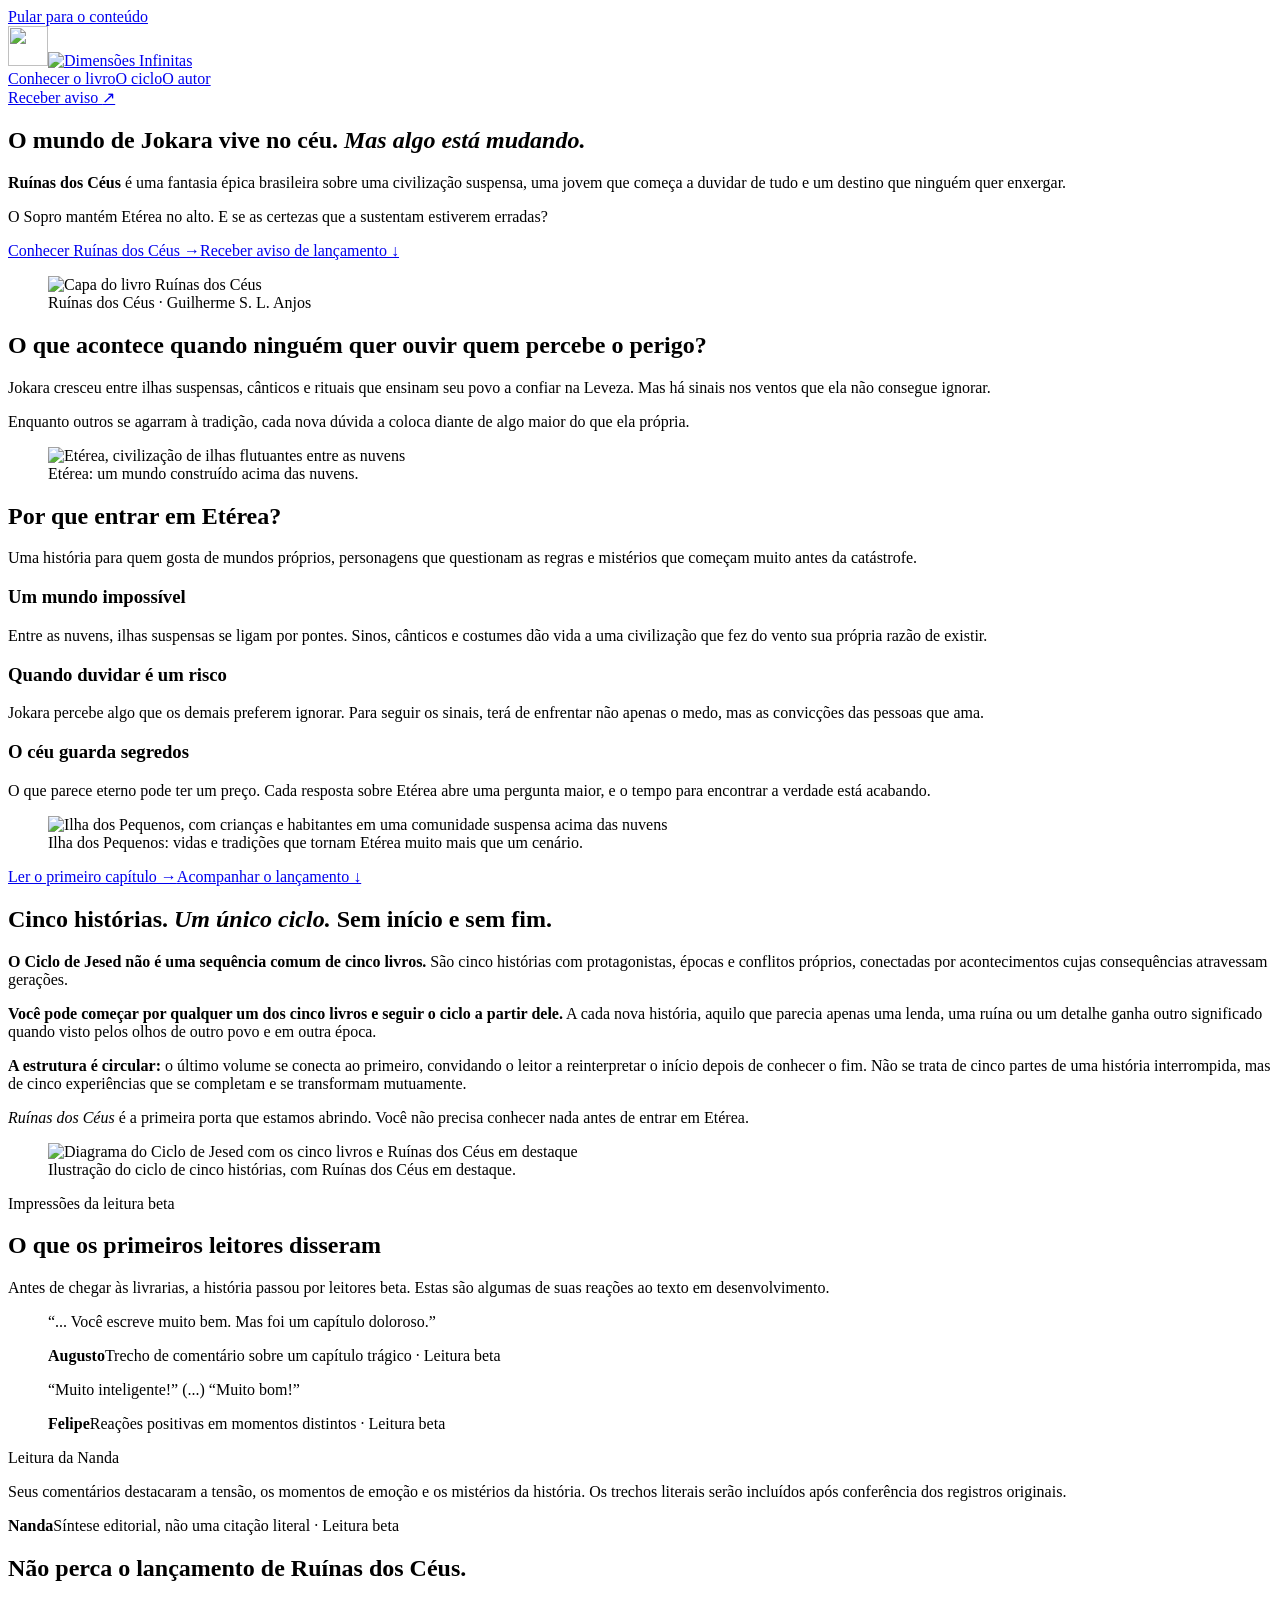
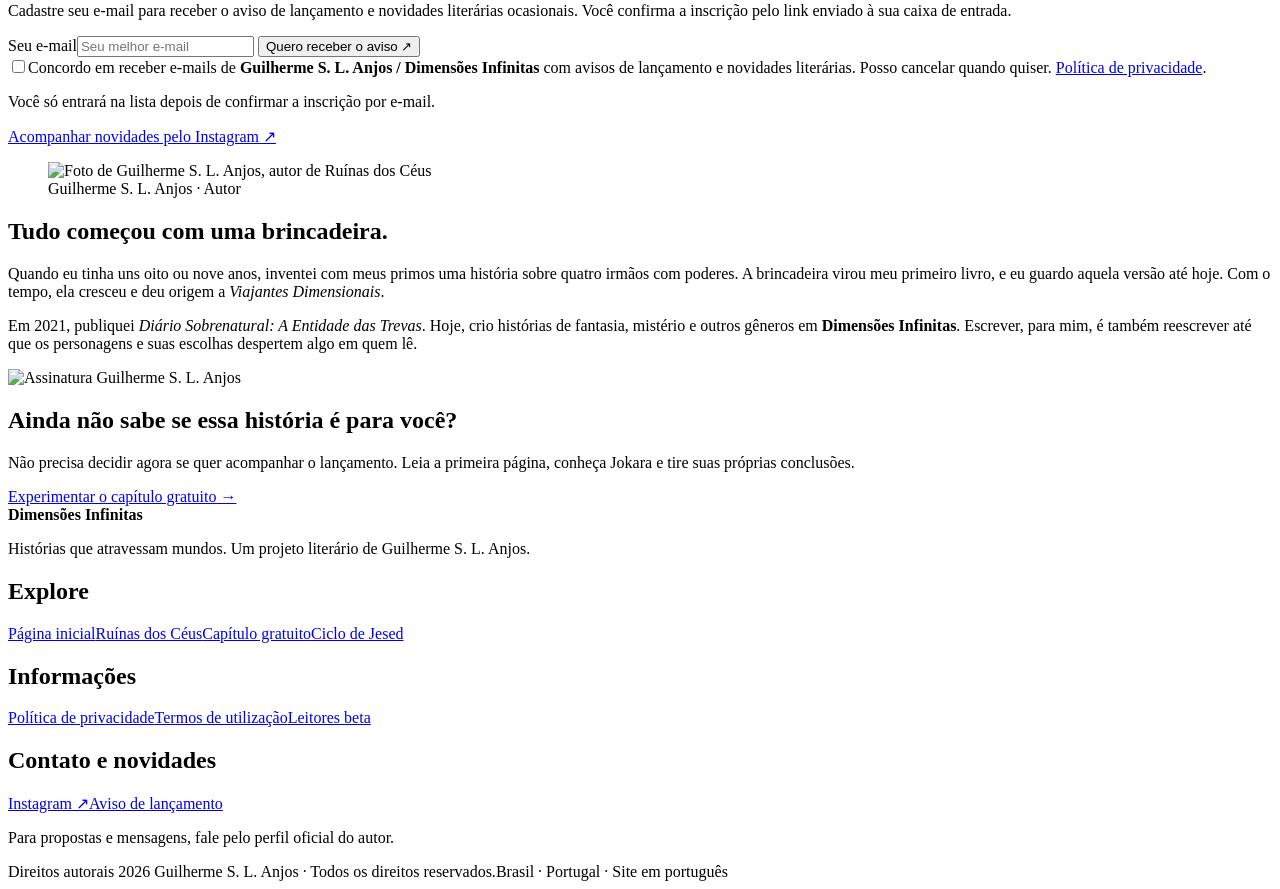
==== commit 8b6200f5: "Update home newsletter copy after activation" ====
--- a/public/index.html
+++ b/public/index.html
@@ -47,14 +47,14 @@
 </div></div></section>
 <section class="email-section" id="acompanhar" aria-labelledby="email-title-acompanhar"><div class="container">
 <div class="email-card"><h2 id="email-title-acompanhar">Não perca o lançamento de Ruínas dos Céus.</h2>
-<p>A lista de e-mails está sendo preparada. Enquanto isso, você já pode conhecer a história e acompanhar as novidades no Instagram.</p>
+<p>Cadastre seu e-mail para receber o aviso de lançamento e novidades literárias ocasionais. Você confirma a inscrição pelo link enviado à sua caixa de entrada.</p>
 <form class="newsletter-form email-form" novalidate><div class="email-row">
 <label class="skip" for="email-acompanhar">Seu e-mail</label><input type="email" id="email-acompanhar" name="email" required autocomplete="email" placeholder="Seu melhor e-mail" maxlength="254" aria-label="Endereço de e-mail">
 <button class="btn primary" type="submit">Quero receber o aviso ↗</button></div>
 <div style="position:absolute;left:-9999px" aria-hidden="true"><label>Website<input type="text" name="website" tabindex="-1" autocomplete="off"></label></div>
 <label class="consent"><input type="checkbox" name="consent" required><span>Concordo em receber e-mails de <strong>Guilherme S. L. Anjos / Dimensões Infinitas</strong> com avisos de lançamento e novidades literárias. Posso cancelar quando quiser. <a href="/privacidade/" target="_blank" rel="noopener">Política de privacidade</a>.</span></label>
 <p class="form-status" role="status" aria-live="polite"></p></form>
-<p class="micro">Inscrições por e-mail ainda não disponíveis. O formulário será ativado quando o envio estiver configurado.</p><p class="newsletter-fallback"><a href="https://www.instagram.com/guilhermeslanjos/" target="_blank" rel="noopener noreferrer">Acompanhar novidades pelo Instagram ↗</a></p></div></div></section>
+<p class="micro">Você só entrará na lista depois de confirmar a inscrição por e-mail.</p><p class="newsletter-fallback"><a href="https://www.instagram.com/guilhermeslanjos/" target="_blank" rel="noopener noreferrer">Acompanhar novidades pelo Instagram ↗</a></p></div></div></section>
 <section class="section author-section" id="autor"><div class="container author-grid">
 <figure class="author-portrait"><img src="/assets/guilherme-s-l-anjos-autor.webp" width="320" height="320" loading="lazy" decoding="async" alt="Foto de Guilherme S. L. Anjos, autor de Ruínas dos Céus"><figcaption>Guilherme S. L. Anjos · Autor</figcaption></figure>
 <div><h2>Tudo começou com uma brincadeira.</h2>
